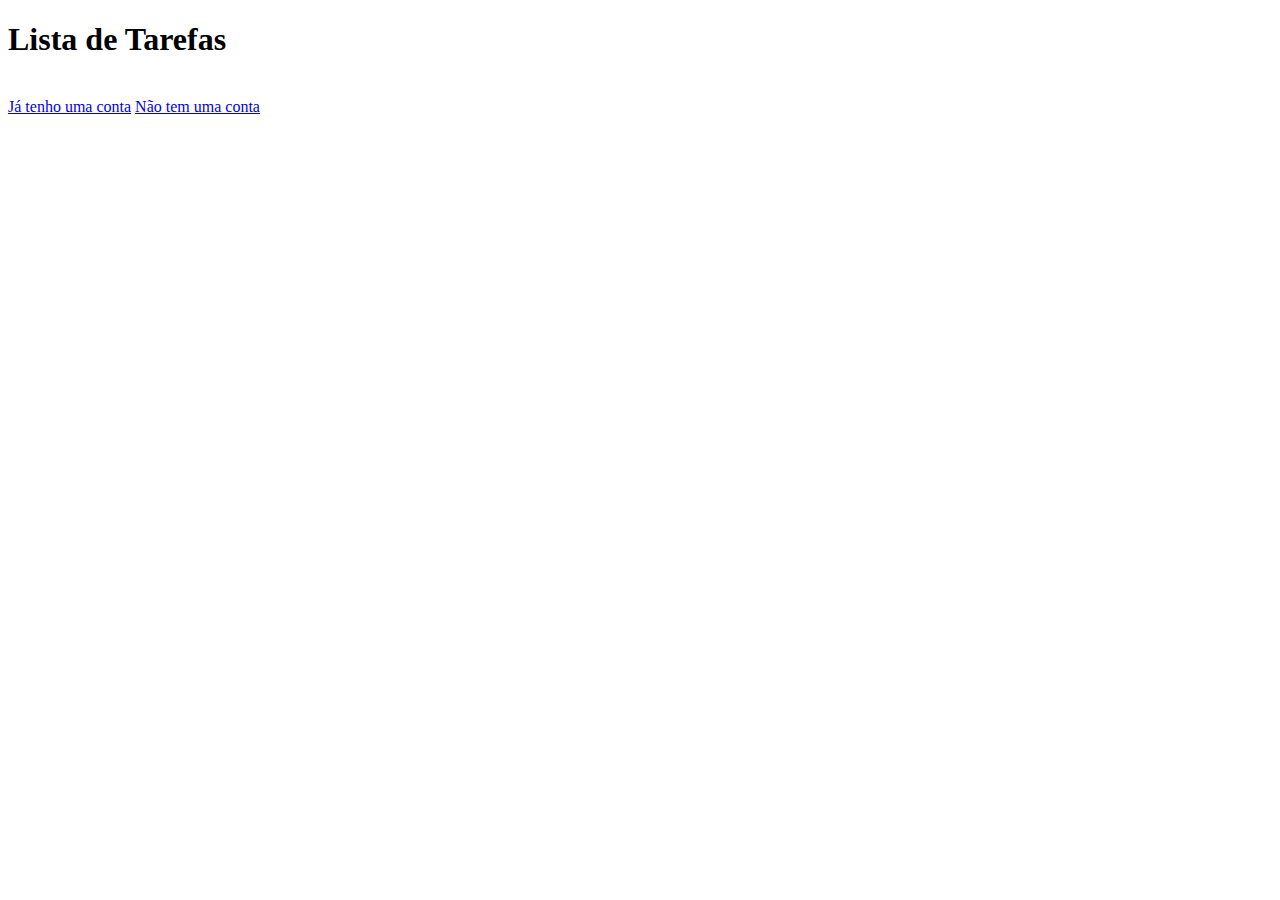
==== Lista/lista de tarefas/templates/index.html @ 0b05df22 "Add files via upload" ====
<!DOCTYPE html>
<html lang="en">
<head>
    <meta charset="UTF-8">
    <meta name="viewport" content="width=device-width, initial-scale=1.0">
    <title>Tarefas MARAVILHOSAS!</title>
    <link rel="stylesheet" href="/static/img/styles.css">
</head>
<body>
    <h1>Lista de Tarefas</h1>
    <div class="conteudo">
        <div class="lado-esquerdo">
            <img src="/static/img/gato.png" alt="" >

        </div>
        <div class="lado-direito">
            <a class="botao" href="/login">Já tenho uma conta</a>
            <a class="botao" href="/cadastro">Não tem uma conta</a>
            <div class="mosca"> 
                <img src="/static/img/mosca.gif" alt="" width="2.8%" style="position: fixed; right: 400px; bottom: 50px">
            </div>
            

        </div>

    </div>    
</body>
</html>
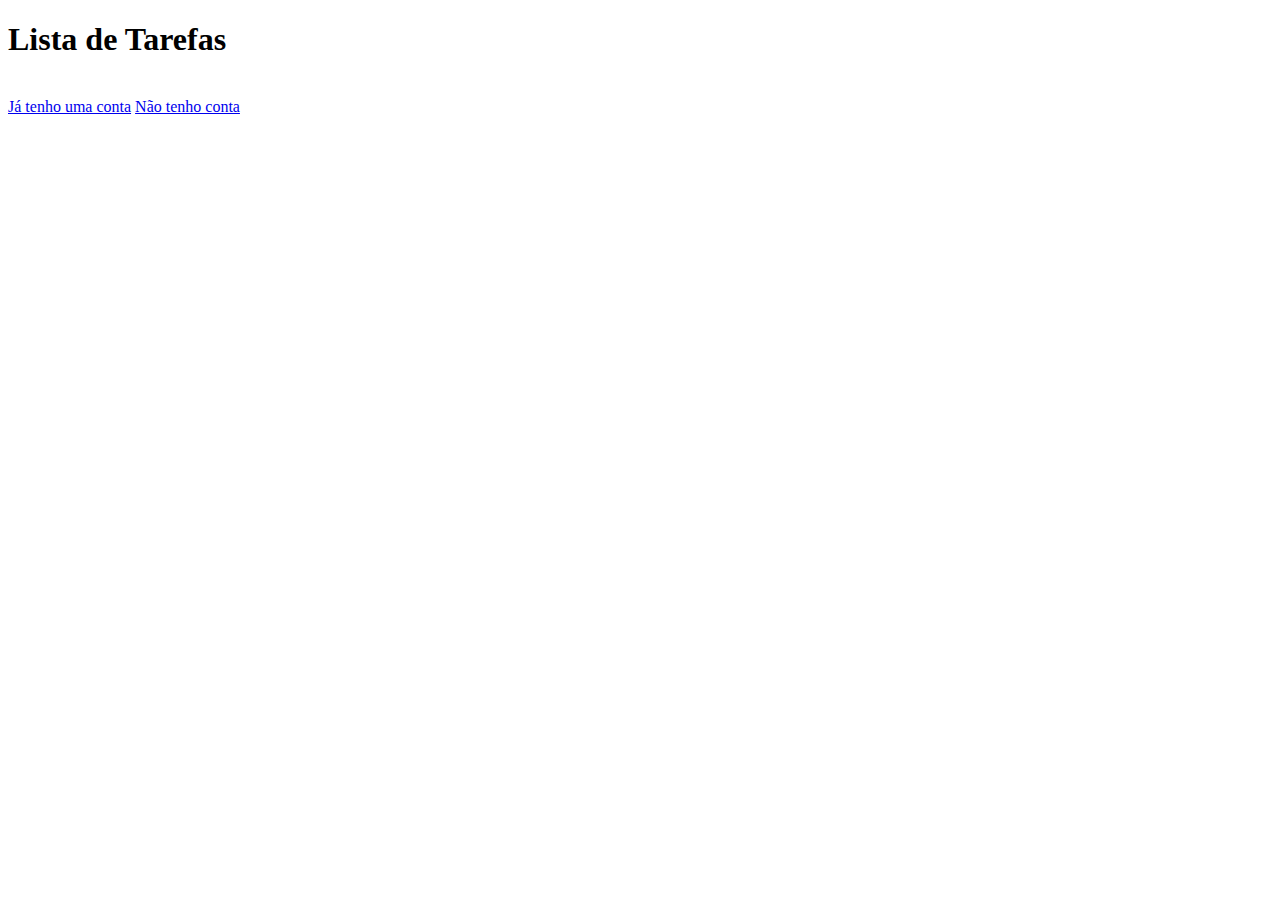
==== commit 967b7790: "Add files via upload" ====
--- a/Lista/lista de tarefas/templates/index.html
+++ b/Lista/lista de tarefas/templates/index.html
@@ -15,7 +15,7 @@
         </div>
         <div class="lado-direito">
             <a class="botao" href="/login">Já tenho uma conta</a>
-            <a class="botao" href="/cadastro">Não tem uma conta</a>
+            <a class="botao" href="/cadastro">Não tenho conta</a>
             <div class="mosca"> 
                 <img src="/static/img/mosca.gif" alt="" width="2.8%" style="position: fixed; right: 400px; bottom: 50px">
             </div>
